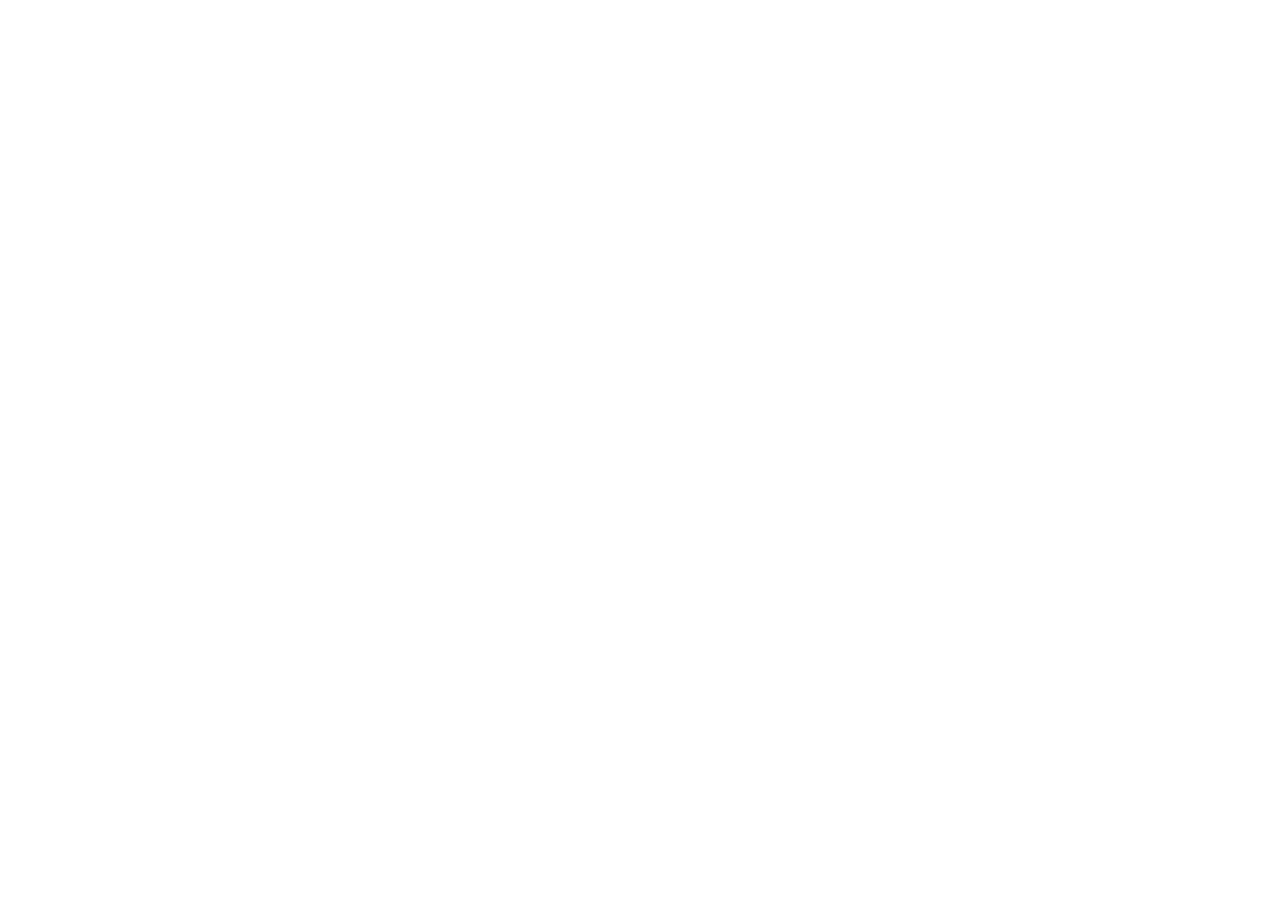
==== index.html @ 29b1aa79 "Add modular game loop architecture" ====
<!DOCTYPE html>
<html lang="en">
<head>
    <meta charset="UTF-8">
    <meta name="viewport" content="width=device-width, initial-scale=1.0">

    <title>Pirate Island Survival</title>

    <link rel="stylesheet" href="style.css">
    <script type="module" src="./js/main.js"></script>
</head>

<body>

    <canvas id="gameCanvas"></canvas>

    
</body>
</html>
---- style.css ----
body {
    margin: 0;
    overflow: hidden;
}

#gameCanvas {
    display: block;
}
canvas {
    cursor: url("assets/ui/crosshairs/crosshair038.png") 16 16, crosshair;
}
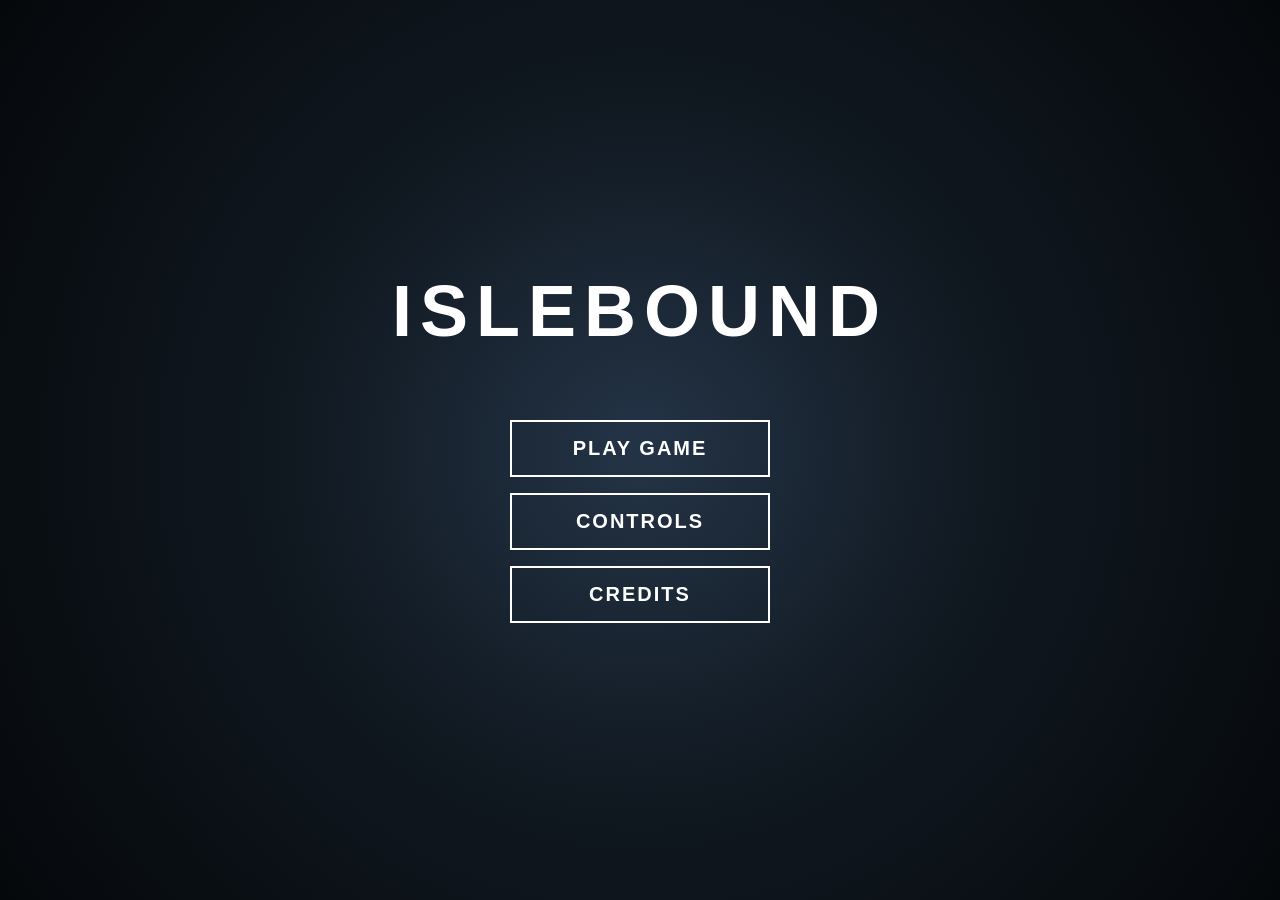
==== commit 35be285b: "Add main menu" ====
--- a/index.html
+++ b/index.html
@@ -1,19 +1,54 @@
-<!DOCTYPE html>
+<!doctype html>
 <html lang="en">
-<head>
-    <meta charset="UTF-8">
-    <meta name="viewport" content="width=device-width, initial-scale=1.0">
+  <head>
+    <meta charset="UTF-8" />
+    <meta name="viewport" content="width=device-width, initial-scale=1.0" />
 
-    <title>Pirate Island Survival</title>
+    <title>IsleBound</title>
 
-    <link rel="stylesheet" href="style.css">
+    <link rel="stylesheet" href="style.css" />
     <script type="module" src="./js/main.js"></script>
-</head>
+  </head>
 
-<body>
+  <body>
+    <div id="mainMenu" class="menu-screen">
+      <h1>ISLEBOUND</h1>
+
+      <button id="playButton">PLAY GAME</button>
+      <button id="controlsButton">CONTROLS</button>
+      <button id="creditsButton">CREDITS</button>
+    </div>
+
+    <div id="controlsScreen" class="menu-screen hidden">
+      <h2>CONTROLS</h2>
+
+      <div class="controls-list">
+        <p><span>WASD / Arrow Keys</span> → Move</p>
+        <p><span>Mouse</span> → Aim</p>
+        <p><span>Left Click</span> → Shoot</p>
+        <p><span>E</span> → Interact / Gather</p>
+        <p><span>C</span> → Crafting</p>
+        <p><span>B</span> → Craft Boat</p>
+        <p><span>P</span> → Pause</p>
+      </div>
+
+      <button id="controlsBackButton">BACK</button>
+    </div>
+
+    <div id="creditsScreen" class="menu-screen hidden">
+      <h2>CREDITS</h2>
+
+      <div class="credits-content">
+        <p class="game-title">ISLEBOUND</p>
+        <p>Developed by Shivansh Sharma</p>
+        <p>HTML5 Canvas</p>
+        <p>CSS</p>
+        <p>JavaScript</p>
+      </div>
+
+      <button id="creditsBackButton">BACK</button>
+    </div>
 
     <canvas id="gameCanvas"></canvas>
-
-    
-</body>
+  </body>
 </html>
--- a/style.css
+++ b/style.css
@@ -1,11 +1,98 @@
 body {
-    margin: 0;
-    overflow: hidden;
+  margin: 0;
+  overflow: hidden;
+  background: #000;
+  font-family: Arial, sans-serif;
 }
 
 #gameCanvas {
-    display: block;
+  display: none;
 }
+
+.menu-screen {
+  position: fixed;
+  inset: 0;
+  display: flex;
+  flex-direction: column;
+  align-items: center;
+  justify-content: center;
+  background: radial-gradient(circle at center, #243447 0%, #101820 45%, #05080b 100%);
+  color: white;
+  z-index: 10;
+}
+
+.menu-screen.hidden {
+  display: none;
+}
+
+.menu-screen h1 {
+  margin: 0 0 60px;
+  font-size: 72px;
+  letter-spacing: 8px;
+  text-align: center;
+}
+
+.menu-screen h2 {
+  margin: 0 0 40px;
+  font-size: 48px;
+  letter-spacing: 5px;
+}
+
+.menu-screen button {
+  width: 260px;
+  margin: 8px;
+  padding: 15px 20px;
+  border: 2px solid white;
+  background: transparent;
+  color: white;
+  font-size: 20px;
+  font-weight: bold;
+  letter-spacing: 2px;
+  cursor: pointer;
+  transition: background 0.2s, color 0.2s, transform 0.2s;
+}
+
+.menu-screen button:hover {
+  background: white;
+  color: #101820;
+  transform: scale(1.04);
+}
+
+.controls-list {
+  margin-bottom: 30px;
+  text-align: left;
+  font-size: 20px;
+  line-height: 1.8;
+}
+
+.controls-list p {
+  margin: 4px 0;
+}
+
+.controls-list span {
+  display: inline-block;
+  width: 190px;
+  font-weight: bold;
+}
+
+.credits-content {
+  margin-bottom: 30px;
+  text-align: center;
+  font-size: 20px;
+  line-height: 1.8;
+}
+
+.credits-content p {
+  margin: 5px 0;
+}
+
+.credits-content .game-title {
+  margin-bottom: 20px;
+  font-size: 28px;
+  font-weight: bold;
+  letter-spacing: 4px;
+}
+
 canvas {
-    cursor: url("assets/ui/crosshairs/crosshair038.png") 16 16, crosshair;
+  cursor: url("assets/ui/crosshairs/crosshair038.png") 16 16, crosshair;
 }
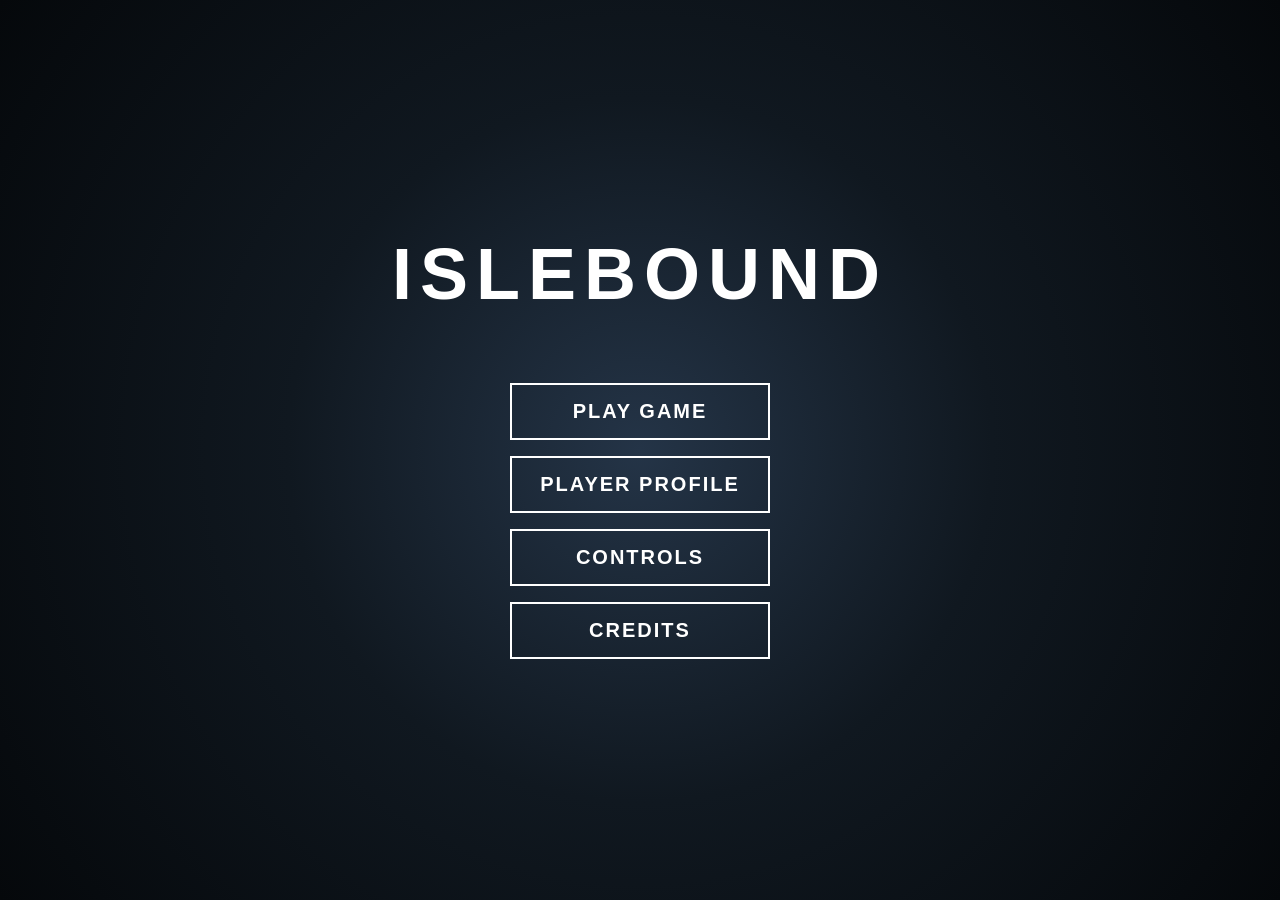
==== commit 411ebc32: "Add player profile and statistics tracking" ====
--- a/index.html
+++ b/index.html
@@ -6,7 +6,7 @@
 
     <title>IsleBound</title>
 
-    <link rel="stylesheet" href="style.css" />
+    <link rel="stylesheet" href="./css/style.css" />
     <script type="module" src="./js/main.js"></script>
   </head>
 
@@ -15,6 +15,7 @@
       <h1>ISLEBOUND</h1>
 
       <button id="playButton">PLAY GAME</button>
+      <button id="profileButton">PLAYER PROFILE</button>
       <button id="controlsButton">CONTROLS</button>
       <button id="creditsButton">CREDITS</button>
     </div>
--- a/css/style.css
+++ b/css/style.css
@@ -0,0 +1,98 @@
+body {
+  margin: 0;
+  overflow: hidden;
+  background: #000;
+  font-family: Arial, sans-serif;
+}
+
+#gameCanvas {
+  display: none;
+}
+
+.menu-screen {
+  position: fixed;
+  inset: 0;
+  display: flex;
+  flex-direction: column;
+  align-items: center;
+  justify-content: center;
+  background: radial-gradient(circle at center, #243447 0%, #101820 45%, #05080b 100%);
+  color: white;
+  z-index: 10;
+}
+
+.menu-screen.hidden {
+  display: none;
+}
+
+.menu-screen h1 {
+  margin: 0 0 60px;
+  font-size: 72px;
+  letter-spacing: 8px;
+  text-align: center;
+}
+
+.menu-screen h2 {
+  margin: 0 0 40px;
+  font-size: 48px;
+  letter-spacing: 5px;
+}
+
+.menu-screen button {
+  width: 260px;
+  margin: 8px;
+  padding: 15px 20px;
+  border: 2px solid white;
+  background: transparent;
+  color: white;
+  font-size: 20px;
+  font-weight: bold;
+  letter-spacing: 2px;
+  cursor: pointer;
+  transition: background 0.2s, color 0.2s, transform 0.2s;
+}
+
+.menu-screen button:hover {
+  background: white;
+  color: #101820;
+  transform: scale(1.04);
+}
+
+.controls-list {
+  margin-bottom: 30px;
+  text-align: left;
+  font-size: 20px;
+  line-height: 1.8;
+}
+
+.controls-list p {
+  margin: 4px 0;
+}
+
+.controls-list span {
+  display: inline-block;
+  width: 190px;
+  font-weight: bold;
+}
+
+.credits-content {
+  margin-bottom: 30px;
+  text-align: center;
+  font-size: 20px;
+  line-height: 1.8;
+}
+
+.credits-content p {
+  margin: 5px 0;
+}
+
+.credits-content .game-title {
+  margin-bottom: 20px;
+  font-size: 28px;
+  font-weight: bold;
+  letter-spacing: 4px;
+}
+
+canvas {
+  cursor: url("../assets/ui/crosshairs/crosshair038.png") 16 16, crosshair;
+}
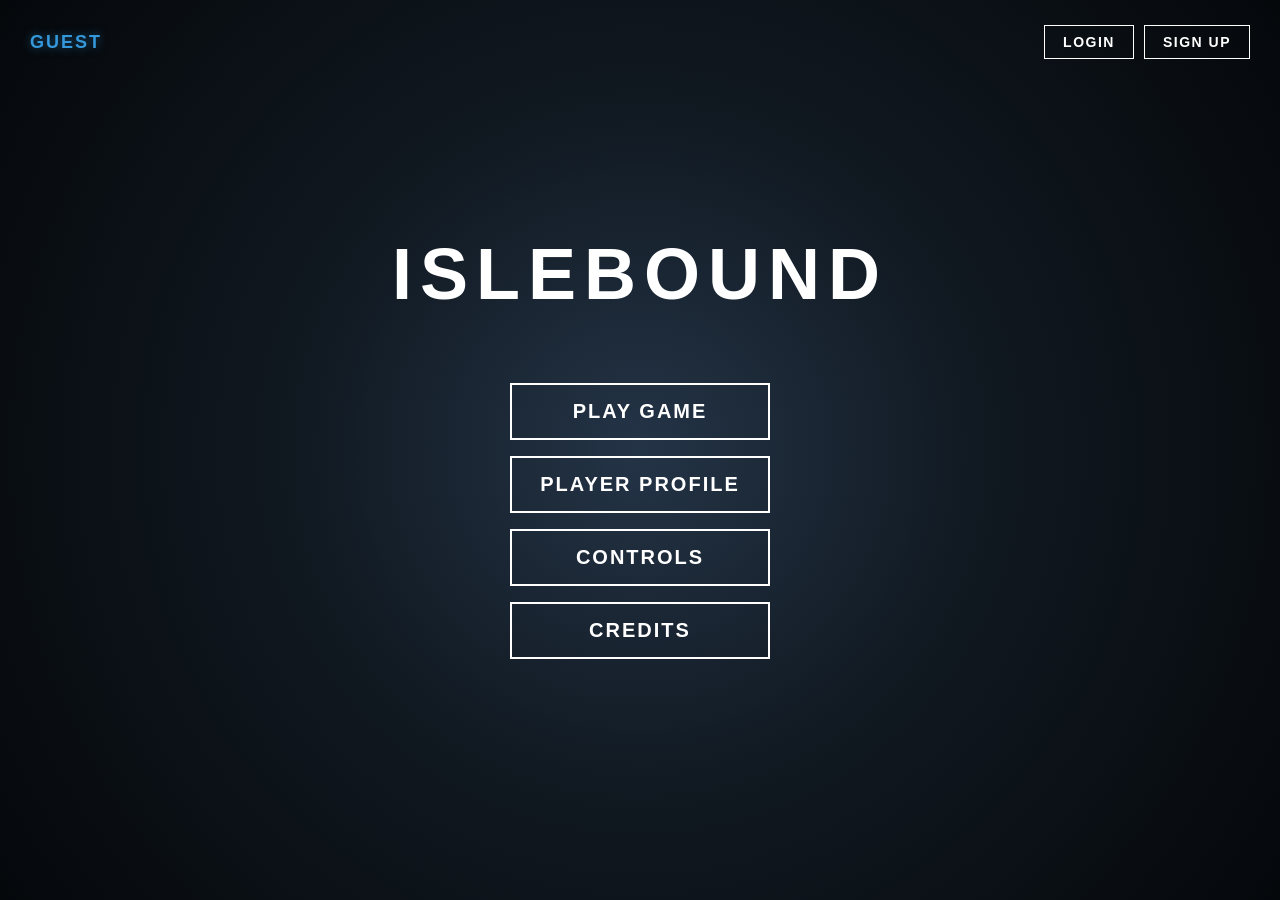
==== commit a20c530d: "Add multi-profile authentication with IndexedDB" ====
--- a/index.html
+++ b/index.html
@@ -12,6 +12,17 @@
 
   <body>
     <div id="mainMenu" class="menu-screen">
+      <div class="top-bar">
+        <div id="playerIndicator" class="top-hud-left">
+          <span id="playerNameDisplay">GUEST</span>
+        </div>
+        <div id="authControls" class="top-hud-right">
+          <button id="loginMenuButton" class="hud-btn">LOGIN</button>
+          <button id="signupMenuButton" class="hud-btn">SIGN UP</button>
+          <button id="logoutMenuButton" class="hud-btn hidden">LOGOUT</button>
+        </div>
+      </div>
+
       <h1>ISLEBOUND</h1>
 
       <button id="playButton">PLAY GAME</button>
@@ -50,6 +61,30 @@
       <button id="creditsBackButton">BACK</button>
     </div>
 
+    <div id="pauseScreen" class="menu-screen overlay-screen hidden">
+      <h2>PAUSED</h2>
+
+      <button id="resumeButton">RESUME</button>
+      <button id="pauseControlsButton">CONTROLS</button>
+      <button id="pauseMainMenuButton">MAIN MENU</button>
+    </div>
+
+    <div id="deathScreen" class="menu-screen overlay-screen hidden">
+      <h2 class="death-title">YOU DIED</h2>
+
+      <button id="restartButton">RESTART</button>
+      <button id="deathMainMenuButton">MAIN MENU</button>
+    </div>
+
+    <div id="victoryScreen" class="menu-screen overlay-screen hidden">
+      <h1 class="victory-title">YOU WIN!</h1>
+      <p class="victory-subtitle">YOU CONQUERED ISLEBOUND &amp; ESCAPED</p>
+
+      <div id="victoryStats" class="victory-stats"></div>
+
+      <button id="victoryMainMenuButton">MAIN MENU</button>
+    </div>
+
     <canvas id="gameCanvas"></canvas>
   </body>
 </html>
--- a/css/style.css
+++ b/css/style.css
@@ -21,8 +21,40 @@
   z-index: 10;
 }
 
-.menu-screen.hidden {
-  display: none;
+.top-bar {
+  position: absolute;
+  top: 25px;
+  left: 30px;
+  right: 30px;
+  display: flex;
+  justify-content: space-between;
+  align-items: center;
+  z-index: 20;
+}
+
+.top-hud-left {
+  font-size: 18px;
+  font-weight: bold;
+  letter-spacing: 2px;
+}
+
+#playerNameDisplay {
+  color: #3498db;
+  text-shadow: 0 0 10px rgba(52, 152, 219, 0.5);
+}
+
+.top-hud-right {
+  display: flex;
+  gap: 10px;
+}
+
+.hud-btn {
+  width: auto !important;
+  margin: 0 !important;
+  padding: 8px 18px !important;
+  font-size: 14px !important;
+  letter-spacing: 1.5px !important;
+  border: 1.5px solid white !important;
 }
 
 .menu-screen h1 {
@@ -58,6 +90,62 @@
   transform: scale(1.04);
 }
 
+.menu-screen button:active {
+  transform: scale(0.98);
+}
+
+.menu-screen.overlay-screen {
+  background: radial-gradient(circle at center, rgba(36, 52, 71, 0.92) 0%, rgba(16, 24, 32, 0.95) 50%, rgba(5, 8, 11, 0.97) 100%);
+  backdrop-filter: blur(6px);
+  -webkit-backdrop-filter: blur(6px);
+}
+
+.death-title {
+  color: #e74c3c !important;
+  text-shadow: 0 0 25px rgba(231, 76, 60, 0.55);
+  font-size: 56px !important;
+  letter-spacing: 8px !important;
+}
+
+.victory-title {
+  color: #f1c40f !important;
+  text-shadow: 0 0 30px rgba(241, 196, 15, 0.5);
+  font-size: 64px !important;
+  letter-spacing: 8px !important;
+  margin: 0 0 10px !important;
+}
+
+.victory-subtitle {
+  font-size: 18px;
+  letter-spacing: 3px;
+  color: #ecf0f1;
+  margin: 0 0 25px;
+  text-transform: uppercase;
+  font-weight: bold;
+}
+
+.victory-stats {
+  margin-bottom: 30px;
+  text-align: center;
+  font-size: 17px;
+  line-height: 1.8;
+  color: #bdc3c7;
+  min-width: 380px;
+  max-width: 520px;
+  background: rgba(0, 0, 0, 0.4);
+  padding: 16px 24px;
+  border: 1px solid rgba(255, 255, 255, 0.15);
+  border-radius: 4px;
+}
+
+.victory-stats p {
+  margin: 4px 0;
+}
+
+.victory-stats strong {
+  color: #ffffff;
+}
+
 .controls-list {
   margin-bottom: 30px;
   text-align: left;
@@ -95,4 +183,18 @@
 
 canvas {
   cursor: url("../assets/ui/crosshairs/crosshair038.png") 16 16, crosshair;
+}
+
+.hidden {
+  display: none !important;
+}
+
+@media (max-width: 600px) {
+  .top-bar {
+    top: 15px;
+    left: 15px;
+    right: 15px;
+    flex-direction: column;
+    gap: 10px;
+  }
 }
